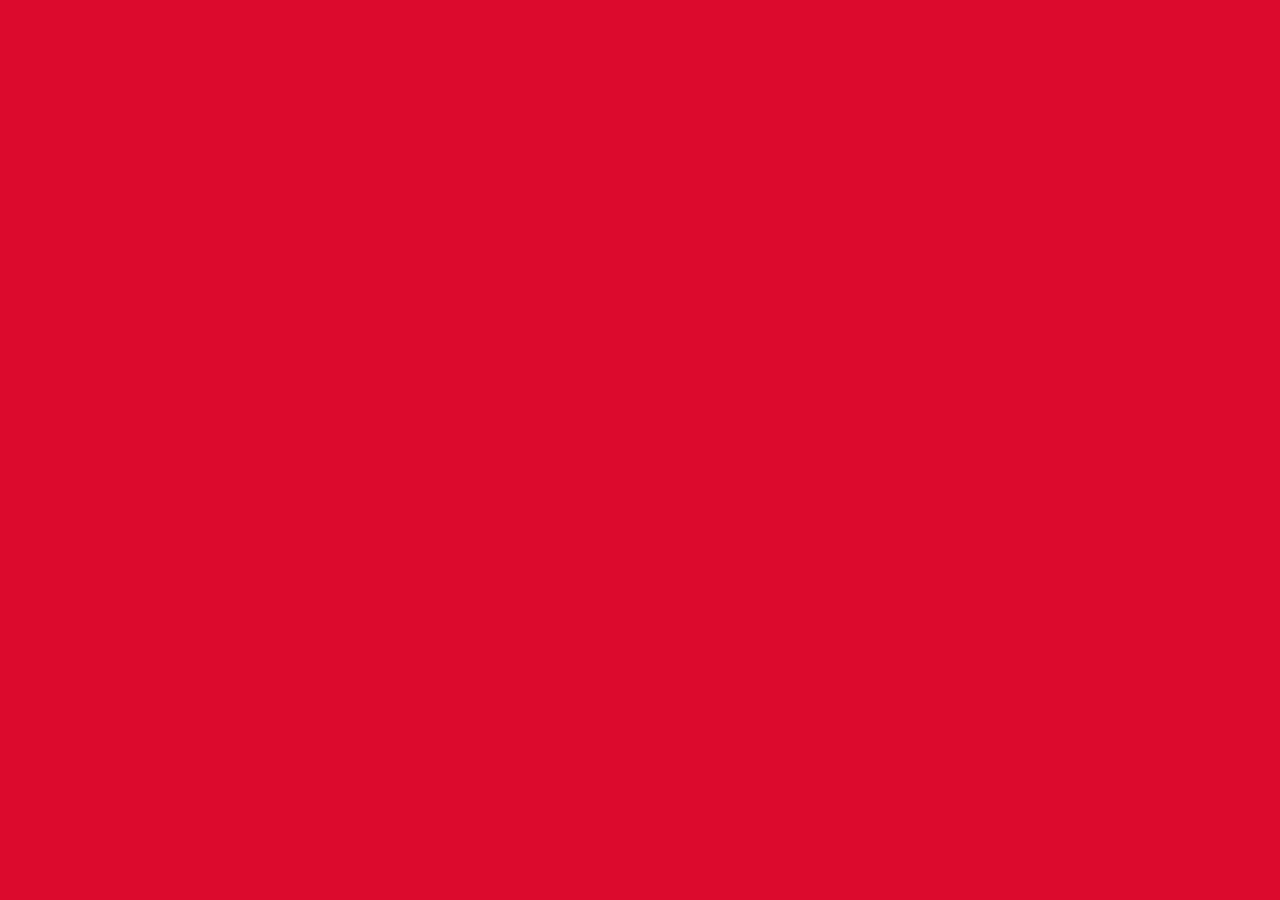
==== details/index.html @ 5ebf8c25 "Add Poppins font and style files; implement layout and reset styles - Created fontface.css to define" ====
<!DOCTYPE html>
<html lang="en">
<head>
    <meta charset="UTF-8">
    <meta name="viewport" content="width=device-width, initial-scale=1.0">
    <title>Pokémon Details</title>
    <link rel="stylesheet" href="../style/style.css">
    <script type="module" src="./DetailsPage.js"></script>
</head>
<body>
    
</body>
</html>
---- style/style.css ----
@import url(fonts/poppins/fontface.css);
@import url(variables.css);
@import url(resets.css);
@import url(layout.css);

@import url(../components/Header.css);
@import url(../components/Search.css);
@import url(../components/PokeCard.css);
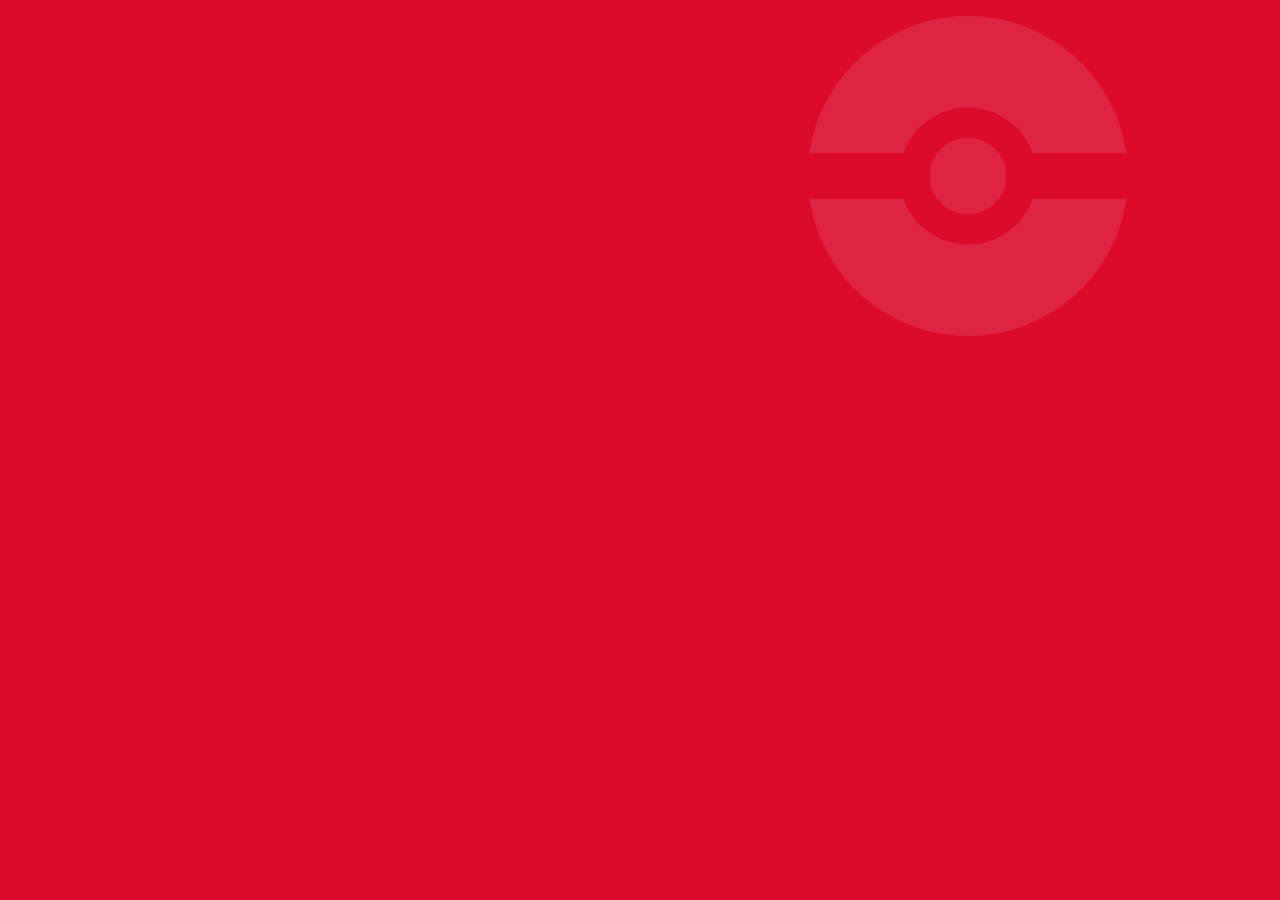
==== commit 21f82df8: "Implement Pokémon search and sorting functionality; enhance details page layout and styles" ====
--- a/details/index.html
+++ b/details/index.html
@@ -5,9 +5,10 @@
     <meta name="viewport" content="width=device-width, initial-scale=1.0">
     <title>Pokémon Details</title>
     <link rel="stylesheet" href="../style/style.css">
+    <link rel="stylesheet" href="DetailsPage.css">
     <script type="module" src="./DetailsPage.js"></script>
 </head>
-<body>
+<body class="details-page">
     
 </body>
 </html>
--- a/details/DetailsPage.css
+++ b/details/DetailsPage.css
@@ -0,0 +1,68 @@
+.details-page::after {
+    content: '';
+    display: block;
+    background-image: url(../images/ui/icons/pokeball.svg);
+    background-size: 20rem;
+    background-position: top right;
+    background-repeat: no-repeat;
+    filter: invert();
+    opacity: 0.1;
+    max-width: 60rem;
+    width: calc(100% - 2rem);
+    margin-inline: auto;
+    height: 20rem;
+    position: absolute;
+    top: 1rem;
+    z-index: -1;
+}
+
+.details-page main {
+    margin-top: 22rem;
+    display: flex;
+    flex-direction: column;
+    position: relative;
+    padding-top: 6rem;
+}
+
+.details-page .pokemon-image {
+    width: 100%;
+    max-width: 20rem;
+    position: absolute;
+    top: 0;
+    left: 50%;
+    transform: translateX(-50%) translateY(-70%);
+}
+
+.details-page .type-container {
+    margin-inline: auto;
+    grid-column: span 3;
+}
+
+.details-page h2 {
+    text-align: center;
+}
+
+
+.details-page table {
+    width: 100%;
+    border-collapse: collapse;
+
+    text-align: center;
+}
+
+.details-page th + th, .details-page td + td {
+    padding: .5rem;
+    border-left: 2px solid var(--color-gray);
+}
+
+.details-page th {
+    font-weight: normal;
+    color: var(--color-medium-gray);
+    width: 33.3333%;
+    font-size: .8rem;
+}
+
+.details-page td .icon {
+    font-size: 1.5rem;
+    vertical-align: bottom;
+}
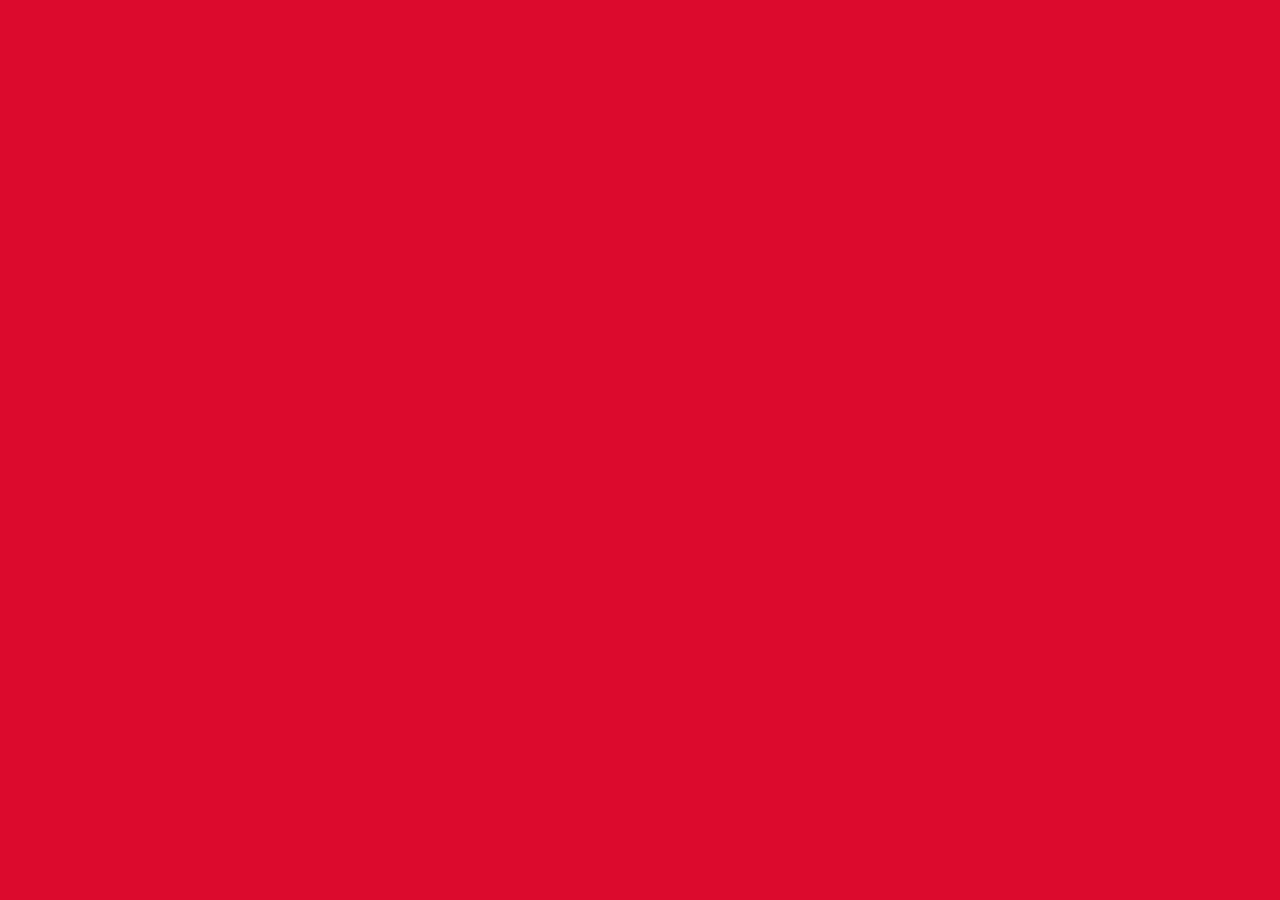
==== commit 5fe7d7c6: "Refactor layout styles for Pokémon cards and remove unused media queries; enhance loading state mana" ====
--- a/details/index.html
+++ b/details/index.html
@@ -3,6 +3,7 @@
 <head>
     <meta charset="UTF-8">
     <meta name="viewport" content="width=device-width, initial-scale=1.0">
+    <link rel="icon" type="image/svg+xml" href="../images/ui/icons/pokeball.svg">
     <title>Pokémon Details</title>
     <link rel="stylesheet" href="../style/style.css">
     <link rel="stylesheet" href="DetailsPage.css">
--- a/style/style.css
+++ b/style/style.css
@@ -5,4 +5,5 @@
 
 @import url(../components/Header.css);
 @import url(../components/Search.css);
-@import url(../components/PokeCard.css);+@import url(../components/PokeCard.css);
+@import url(../components/Spinner.css);
--- a/details/DetailsPage.css
+++ b/details/DetailsPage.css
@@ -1,41 +1,95 @@
-.details-page::after {
+.details-page {
+    max-width: 40rem;
+    padding-top: 2rem;
+}
+
+.details-page header {
+    display: flex;
+    align-items: center;
+    gap: 1rem;
+    color: var(--color-white);
+    font-size: 2rem;
+    position: fixed;
+    top: 0;
+    left: 0;
+    right: 0;
+    padding: 1rem .5rem;
+    z-index: 1;
+
+    box-shadow: 0 2px 5px rgba(0, 0, 0, 0);
+    transition: all 0.3s ease;
+    
+    animation: header-scroll linear forwards;
+    animation-timeline: scroll();
+    animation-range: 0 100px;
+}
+
+.details-page header a {
+    display: flex;
+    align-items: center;
+}
+
+.details-page header h1 {
+    font-size: 2.2rem;
+}
+
+.details-page header p {
+    margin-left: auto;
+    font-weight: bold;
+    font-size: 1rem;
+
+}
+
+.details-page main::after {
     content: '';
     display: block;
     background-image: url(../images/ui/icons/pokeball.svg);
-    background-size: 20rem;
+    background-size: 16rem;
     background-position: top right;
     background-repeat: no-repeat;
     filter: invert();
     opacity: 0.1;
-    max-width: 60rem;
     width: calc(100% - 2rem);
-    margin-inline: auto;
-    height: 20rem;
-    position: absolute;
+    height: 16rem;
+    position: fixed;
     top: 1rem;
     z-index: -1;
 }
 
 .details-page main {
-    margin-top: 22rem;
+    margin-top: 18rem;
     display: flex;
     flex-direction: column;
     position: relative;
-    padding-top: 6rem;
+    padding: 6rem 1rem 1rem 1rem;
+    gap: 2rem;
+    margin-inline: auto;
+}
+
+.details-page .image-container {
+    position: absolute;
+    top: 0;
+    left: 10%;
+    right: 10%;
+    transform: translateY(-70%);
+    display: grid;
+    grid-template-columns: auto 1fr auto;
+    align-items: center;
+    justify-items: center;
+    font-size: 2rem;
 }
 
 .details-page .pokemon-image {
     width: 100%;
     max-width: 20rem;
-    position: absolute;
-    top: 0;
-    left: 50%;
-    transform: translateX(-50%) translateY(-70%);
+    cursor: pointer;
 }
 
 .details-page .type-container {
     margin-inline: auto;
     grid-column: span 3;
+    display: flex;
+    gap: 1.5rem;
 }
 
 .details-page h2 {
@@ -50,19 +104,84 @@
     text-align: center;
 }
 
-.details-page th + th, .details-page td + td {
+.details-page .about-table th+th,
+.details-page .about-table td+td {
     padding: .5rem;
     border-left: 2px solid var(--color-gray);
 }
 
-.details-page th {
+.details-page .about-table th {
     font-weight: normal;
     color: var(--color-medium-gray);
     width: 33.3333%;
     font-size: .8rem;
 }
 
-.details-page td .icon {
+.details-page .about-table td {
+    white-space: nowrap;
+    padding-inline: .5rem;
+}
+
+.details-page .about-table td .icon {
     font-size: 1.5rem;
     vertical-align: bottom;
+}
+
+.details-page .stats-table th {
+    border-right: 2px solid var(--color-gray);
+    padding-right: 1rem;
+    text-align: right;
+}
+
+.details-page .stats-table td {
+    padding-left: 1rem;
+    vertical-align: middle;
+    font-size: 1rem;
+    font-family: monospace;
+}
+
+.details-page .stats-table td:last-child {
+    width: 100%;
+}
+
+.details-page meter {
+    width: 100%;
+    height: .5rem;
+    -webkit-appearance: none;
+    appearance: none;
+    border-radius: .5rem;
+    background: none;
+    background-color: color-mix(in srgb, currentColor 20%, transparent);
+    vertical-align: middle;
+}
+
+.details-page meter::-webkit-meter-bar {
+    background: none;
+    border-radius: .5rem;
+    height: .5rem;
+}
+
+.details-page meter::-webkit-meter-optimum-value {
+    background: none;
+    background-color: currentColor;
+    border-radius: .5rem;
+}
+
+.details-page meter::-moz-meter-bar {
+    background: none;
+    background-color: currentColor;
+    border-radius: .5rem;
+}
+
+.details-page meter::-moz-meter-optimum {
+    background: none;
+    background-color: currentColor;
+    border-radius: .5rem;
+}
+
+@keyframes header-scroll {
+    to {
+        background-color: var(--color-primary);
+        box-shadow: var(--heavy-shadow);
+    }
 }
